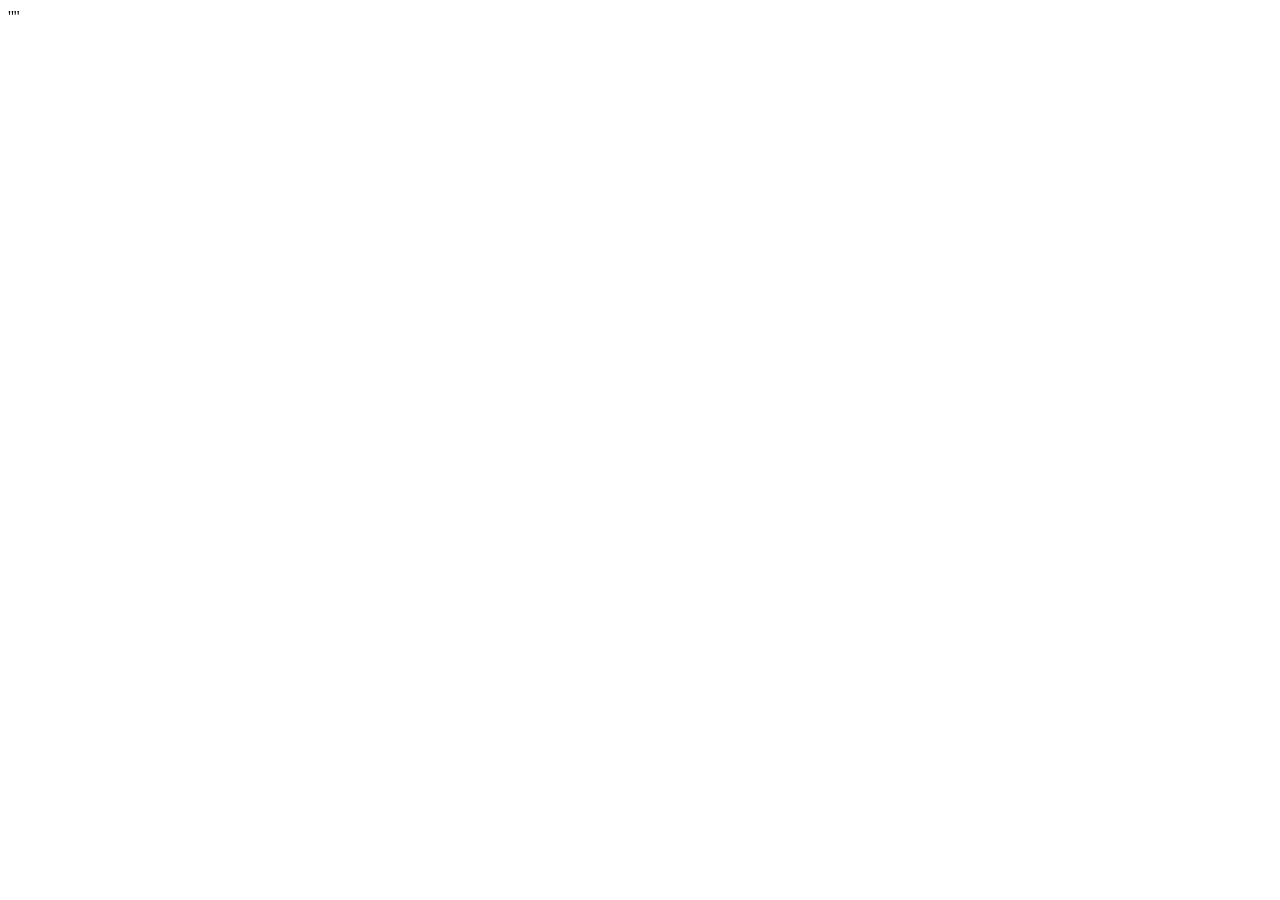
==== index.html @ 92ce5af9 "a" ====
<!DOCTYPE html>
<html lang="pt-br">
<head>
    <meta charset="UTF-8">
    <meta name="viewport" content="width=device-width, initial-scale=1.0">
    <link rel="stylesheet" href="style.css">''''
    <title>Valentine's Day</title>
</head>
<body>
    
    <script src="script.js"></script>
</body>
</html>
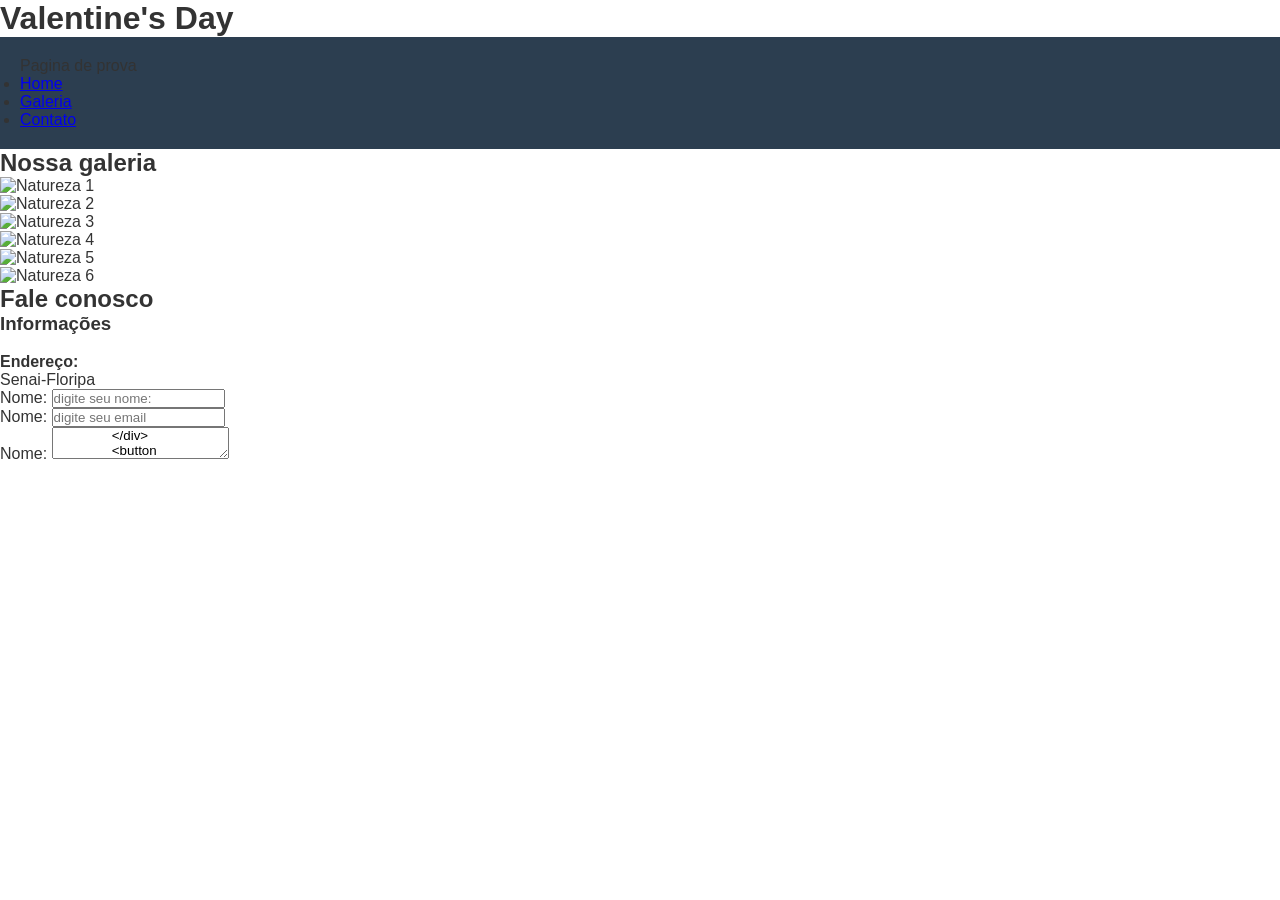
==== commit dac1f761: "a" ====
--- a/index.html
+++ b/index.html
@@ -3,11 +3,81 @@
 <head>
     <meta charset="UTF-8">
     <meta name="viewport" content="width=device-width, initial-scale=1.0">
-    <link rel="stylesheet" href="style.css">''''
+    <link rel="stylesheet" href="style.css">
     <title>Valentine's Day</title>
+    <h1>Valentine's Day</h1>
 </head>
 <body>
-    
+    <header>
+        <nav>
+            <!-- nav = barra de navegação -->
+             <div class="logo">Pagina de prova</div>
+             <ul>
+                <li><a href="#home">Home</a></li>
+                <li><a href="#galeria">Galeria</a></li>
+                <li><a href="#contato">Contato</a></li>
+             </ul>
+        </nav>
+    </header>
+    <main>
+        <section id = "galeria">
+            <h2>Nossa galeria</h2>
+            <div class="galeria">
+                <div class="galeria-item">
+                    <img src="https://picsum.photos/600/400?random=1" alt="Natureza 1" class="img-clicavel">
+                <div>
+                <div class="galeria-item">
+                    <img src="https://picsum.photos/600/400?random=2" alt="Natureza 2" class="img-clicavel">
+                <div>
+                <div class="galeria-item">
+                    <img src="https://picsum.photos/600/400?random=3" alt="Natureza 3" class="img-clicavel">
+                    <div>
+                <div class="galeria-item">
+                    <img src="https://picsum.photos/600/400?random=4" alt="Natureza 4" class="img-clicavel">
+                    <div>
+                <div class="galeria-item">
+                    <img src="https://picsum.photos/600/400?random=5" alt="Natureza 5" class="img-clicavel">
+                    <div>
+                <div class="galeria-item">
+                    <img src="https://picsum.photos/600/400?random=6" alt="Natureza 6" class="img-clicavel">
+                    <div>
+            </div>
+        </section>
+
+        <section id="contato"></section>
+            <h2>Fale conosco</h2>
+            <div class="contato-container">
+            <div class="contato-info"></div>
+                <h3>Informações</h3>
+                <br><strong>Endereço:</strong>
+                <p>Senai-Floripa</p>
+            </div>
+        <section>
+            </div class="contato-form"id="meuformulario">
+                <div class="form-group">
+                    <label for="nome">Nome:</label>
+                    <input type="text" id="nome" required placeholder="digite seu nome:">
+                </div>
+                <div class="form-group">
+                    <label for="nome">Nome:</label>
+                    <input type="text" id="nome" required placeholder="digite seu email">
+                </div>
+                <div class="form-group">
+                    <label for="nome">Nome:</label>
+                    <textarea id="mensagem" required placeholder="digite seu email">
+                </div>
+                <button type="submit">Enviar mensagem</button>
+            </div>
+            </form>
+
+
+
+    </main>
+
+    <footer>
+        <!-- footer é o rodape -->
+        <p>&copy; 2026,pagina do namoro criado para incomodar a galera de design, feito com js, html css
+    </footer>
     <script src="script.js"></script>
 </body>
 </html>
--- a/style.css
+++ b/style.css
@@ -0,0 +1,23 @@
+*{
+    margin: 0;
+    padding: 0;
+    box-sizing: border-box;
+    font-family: 'Segoe UI', Tahoma, Geneva, Verdana, sans-serif;
+}
+body{
+    background-color: f4f7f6;
+    color: #333;
+    display: flex; 
+    flex-direction: column;
+    min-height: 100vh;
+}
+header{
+    background-color: #2c3e50;
+    padding: 20px;
+    position: sticky;
+    top: 0;
+    z-index: 100;
+}
+nav{
+    
+}
